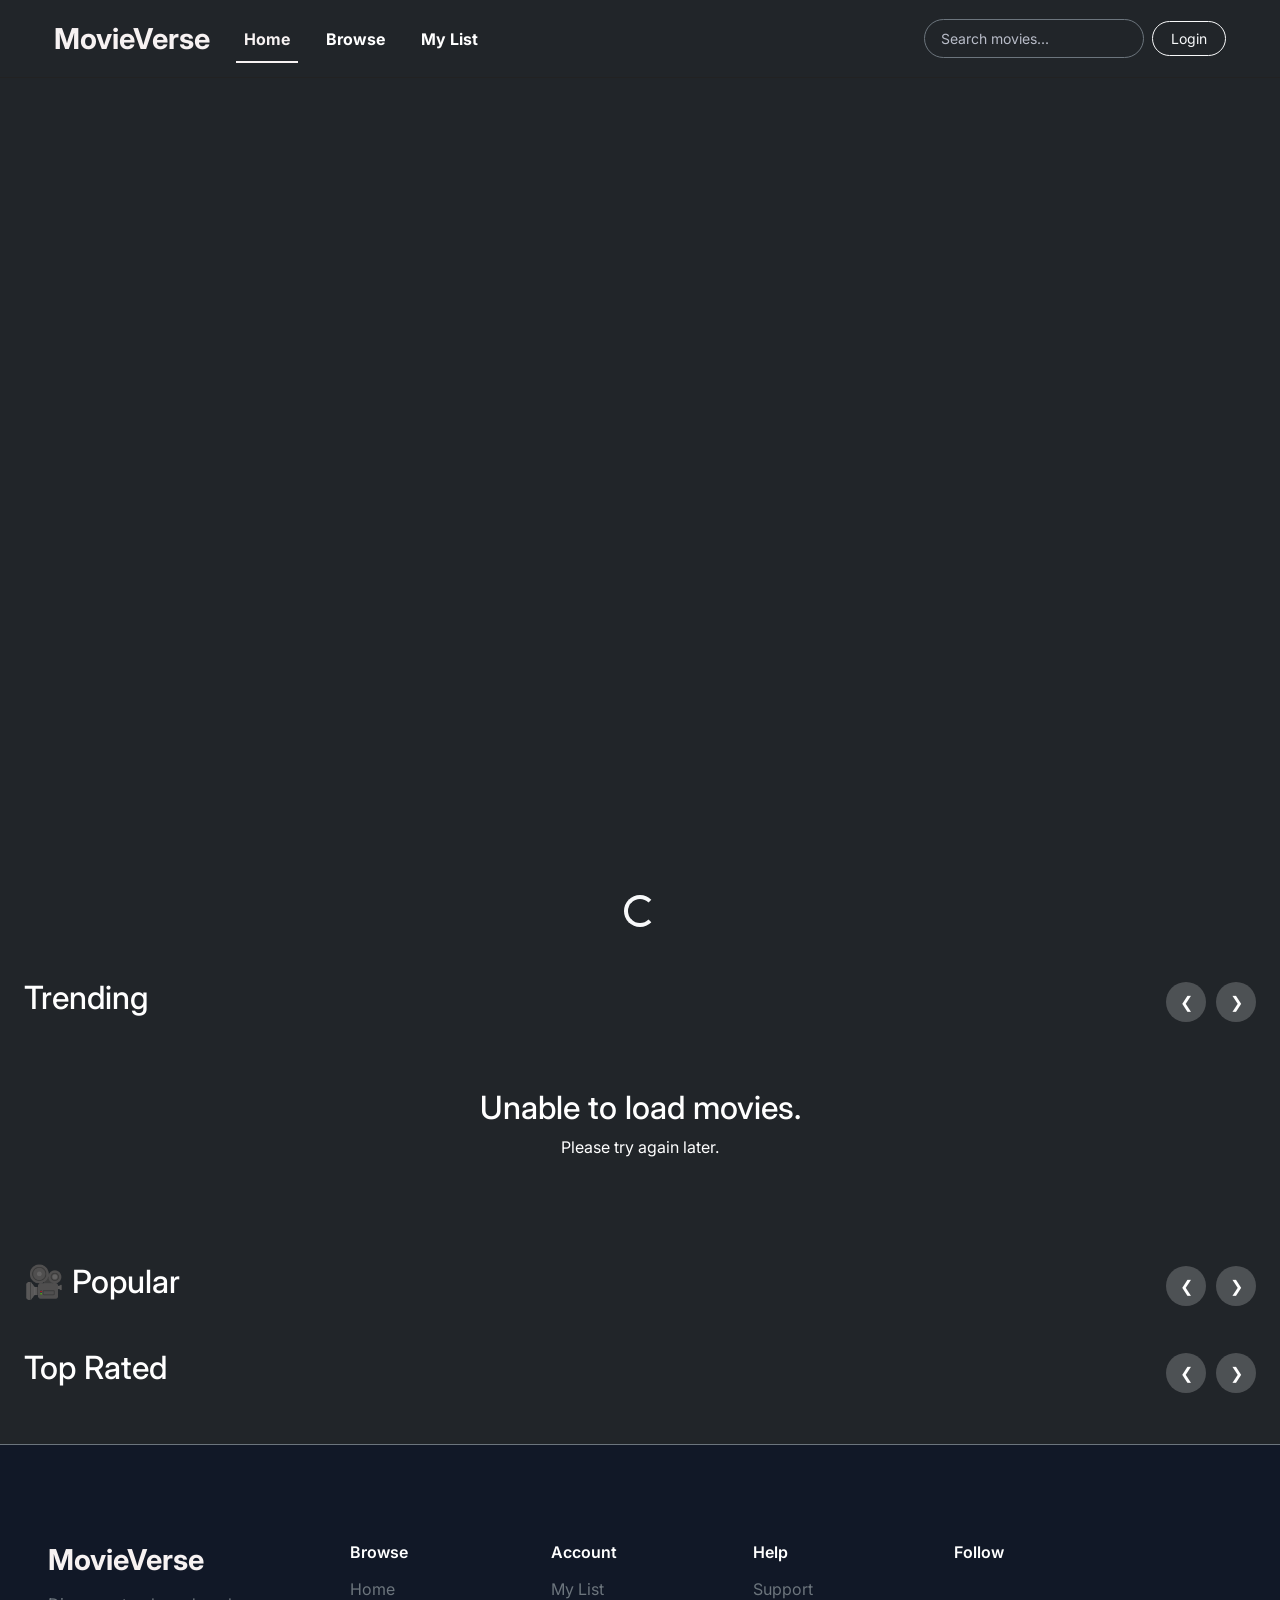
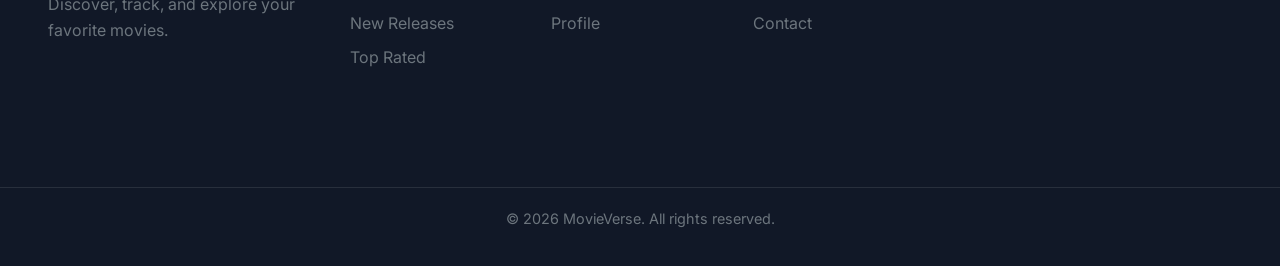
==== index.html @ 8e466d8c "Move index.html to root" ====
<!DOCTYPE html>
<html lang="en" data-bs-theme="dark">
  <head>
    <meta charset="UTF-8" />
    <meta name="viewport" content="width=device-width, initial-scale=1.0" />
    <title>MovieVerse</title>

    <link rel="preconnect" href="https://fonts.googleapis.com" />
    <link rel="preconnect" href="https://fonts.gstatic.com" crossorigin />
    <link
      href="https://fonts.googleapis.com/css2?family=Archivo+Black&family=Inter:ital,opsz,wght@0,14..32,100..900;1,14..32,100..900&family=Roboto+Serif:ital,opsz,wght@0,8..144,100..900;1,8..144,100..900&display=swap"
      rel="stylesheet"
    />

    <!-- Bootstrap CSS -->
    <link
      href="https://cdn.jsdelivr.net/npm/bootstrap@5.3.3/dist/css/bootstrap.min.css"
      rel="stylesheet"
    />

    <!-- Custom CSS (Adjust path if style.css is in a different folder) -->
    <link rel="stylesheet" href="../CSS/style.css" />
  </head>
  <body class="bg-dark text-white">
    <header class="w-100 top-0 z-3 bg-dark">
      <nav class="navbar navbar-expand-lg navbar-dark bg-dark">
        <div class="container-fluid px-4">
          <a class="nav-header text-white navbar-brand fw-bolder" href="#"
            >MovieVerse</a>
          <button
            class="navbar-toggler"
            type="button"
            data-bs-toggle="collapse"
            data-bs-target="#navMain"
          >
            <span class="navbar-toggler-icon"></span>
          </button>
          <div class="collapse navbar-collapse" id="navMain">
            <ul class="navbar-nav me-auto mb-2 mb-lg-0">
              <li class="nav-item">
                <a class="nav-link active fw-bold" href="#home">Home</a>
              </li>
              <li class="nav-item">
                <a class="nav-link fw-bold" href="#rows">Browse</a>
              </li>
              <li class="nav-item">
                <a href="mylist.html" class="nav-link fw-bold">My List</a>
              </li>
            </ul>
            <div class="d-flex align-items-center gap-2 mt-2 mt-lg-0">
              <input
                type="search"
                id="searchInput"
                class="form-control form-control-sm bg-transparent text-white border-secondary"
                placeholder="Search movies..."
                aria-label="Search movies"
              />

              <div id="authSection">

<a href="login.html" 
class="btn btn-outline-light">
Login
</a>

<a href="signup.html"
class="btn btn-primary">
Sign Up
</a>

</div>
            </div>
          </div>
        </div>
      </nav>
    </header>

    <section id="heroCarousel" class="hero-carousel"></section>
    <main>
      <section id="rows" class="mt-4 px-4">
        <div id="loader" class="text-center py-5">
          <div class="spinner-border text-light"></div>
        </div>
        
<section class="movie-section">
  <div class="section-header">
    <h2>Trending</h2>

    <div class="slider-controls">
      <button class="prev-btn">❮</button>
      <button class="next-btn">❯</button>
    </div>
  </div>

  <div id="trendingMovies"></div>
</section>



<section class="movie-section">
  <div class="section-header">
    <h2>🎥 Popular</h2>

    <div class="slider-controls">
      <button class="prev-btn">❮</button>
      <button class="next-btn">❯</button>
    </div>
  </div>

  <div id="popularMovies"></div>
</section>

 

<section class="movie-section">
  <div class="section-header">
    <h2> Top Rated</h2>

    <div class="slider-controls">
      <button class="prev-btn">❮</button>
      <button class="next-btn">❯</button>
    </div>
  </div>

  <div id="topRatedMovies"></div>
</section>
      </section>




     
    </main>

    <footer class="footer mt-5 border-top border-secondary">
      <div class="container-fluid px-5 py-5">
        <div class="row">
          <div class="col-md-3 mb-4">
            <h5 class="footer-logo">MovieVerse</h5>
            <p class="footer-text text-secondary">
              Discover, track, and explore your favorite movies.
            </p>
          </div>

          <div class="col-6 col-md-2 mb-4">
            <h6>Browse</h6>
            <ul class="list-unstyled">
              <li>
                <a href="index.html" class="text-secondary text-decoration-none"
                  >Home</a
                >
              </li>
              <li>
                <a
                  href="NewRes.html"
                  class="text-secondary text-decoration-none"
                  >New Releases</a
                >
              </li>
              <li>
                <a
                  href="TopRated.html"
                  class="text-secondary text-decoration-none"
                  >Top Rated</a
                >
              </li>
            </ul>
          </div>

          <div class="col-6 col-md-2 mb-4">
            <h6>Account</h6>
            <ul class="list-unstyled">
              <li>
                <a
                  href="mylist.html"
                  class="text-secondary text-decoration-none"
                  >My List</a
                >
              </li>
              <li>
                <a href="#" class="text-secondary text-decoration-none"
                  >Profile</a
                >
              </li>
            </ul>
          </div>

          <div class="col-6 col-md-2 mb-4">
            <h6>Help</h6>
            <ul class="list-unstyled">
              <li>
                <a href="#" class="text-secondary text-decoration-none"
                  >Support</a
                >
              </li>
              <li>
                <a
                  href="contact.html"
                  class="text-secondary text-decoration-none"
                  >Contact</a
                >
              </li>
            </ul>
          </div>

          <div class="col-md-3 mb-4">
            <h6>Follow</h6>
            
            </div>
          </div>
        </div>

        <hr class="border-secondary" />

        <p class="text-center footer-copy text-secondary">
          © 2026 MovieVerse. All rights reserved.
        </p>
      </div>
    </footer>

    <div id="toast" class="toast-box"></div>
    <button
      id="scrollTopBtn"
      class="btn btn-primary rounded-circle position-fixed bottom-0 end-0 m-4"
      style="display: none"
    >
      ↑
    </button>

    <script src="https://cdn.jsdelivr.net/npm/bootstrap@5.3.3/dist/js/bootstrap.bundle.min.js"></script>
    <script type="module" src="../JavaScript/app.js"></script>
  </body>
</html>
---- CSS/style.css ----
@import url("variables.css");
@import url("navbar.css");
@import url("hero.css");
@import url("cards.css");
@import url("components.css");
@import url("footer.css");
@import url("animations.css");
@import url("responsive.css");

.hero-carousel {
    position: relative;
    width: 100%;
    height: 75vh;
    overflow: hidden;
    
}

.hero-slide {
    position: absolute;
    inset: 0;
    display: none;
    
}

.hero-slide.active {
    display: block;
}

.hero-slide img {
    width: 100%;
    height: 100%;
    object-fit: cover;
}

.hero-slide::after {
    content: "";
    position: absolute;
    inset: 0;
    background: linear-gradient(
        to right,
        rgba(0,0,0,.8),
        rgba(0,0,0,.3),
        rgba(0,0,0,.8)
    );
}

.hero-content {
    position: absolute;
    top: 50%;
    left: 70px;
    transform: translateY(-50%);
    z-index: 2;
    max-width: 500px;
    color: white;
}

.hero-content h1 {
    font-size: 3.5rem;
    margin-bottom: 15px;
}

.hero-content p {
    font-size: 1.1rem;
    margin-bottom: 20px;
}

.hero-content button {
    padding: 12px 24px;
    border-radius: 8px;
    cursor: pointer;
}

.prev,
.next {
    position: absolute;
    top: 50%;
    transform: translateY(-50%);
    width: 50px;
    height: 50px;

    display: flex;
    align-items: center;
    justify-content: center;

    border: none;
    border-radius: 50%;

    background: rgba(0, 0, 0, 0.5);
    color: white;

    font-size: 28px;
    font-weight: bold;
    line-height: 1;

    cursor: pointer;
    z-index: 100;
    transition: 0.3s;
}

.prev:hover,
.next:hover {
    background: rgba(0, 0, 0, 0.8);
}

.prev {
    left: 20px;
}

.next {
    right: 20px;
}
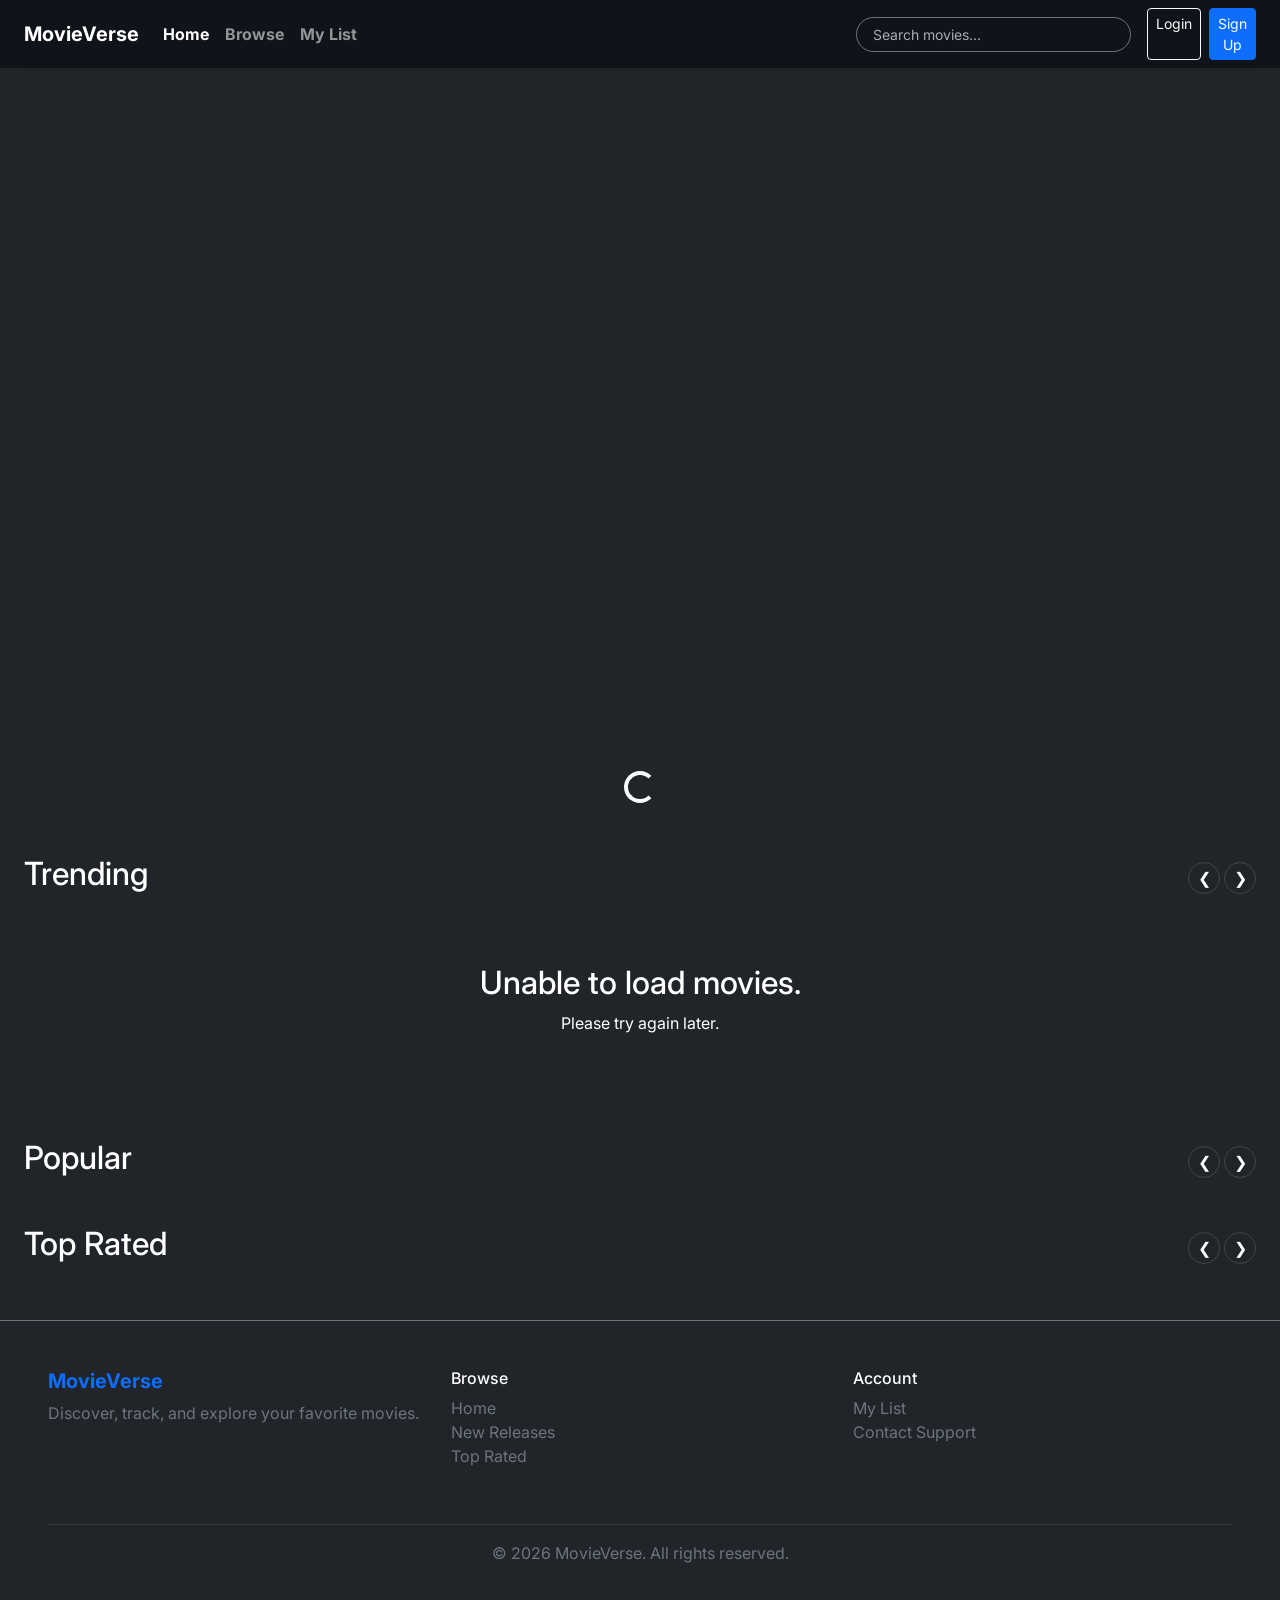
==== commit f9f070e6: "update" ====
--- a/index.html
+++ b/index.html
@@ -5,229 +5,146 @@
     <meta name="viewport" content="width=device-width, initial-scale=1.0" />
     <title>MovieVerse</title>
 
+    <!-- Fonts -->
     <link rel="preconnect" href="https://fonts.googleapis.com" />
     <link rel="preconnect" href="https://fonts.gstatic.com" crossorigin />
-    <link
-      href="https://fonts.googleapis.com/css2?family=Archivo+Black&family=Inter:ital,opsz,wght@0,14..32,100..900;1,14..32,100..900&family=Roboto+Serif:ital,opsz,wght@0,8..144,100..900;1,8..144,100..900&display=swap"
-      rel="stylesheet"
-    />
+    <link href="https://fonts.googleapis.com/css2?family=Inter:wght@400;600;700&display=swap" rel="stylesheet" />
 
     <!-- Bootstrap CSS -->
-    <link
-      href="https://cdn.jsdelivr.net/npm/bootstrap@5.3.3/dist/css/bootstrap.min.css"
-      rel="stylesheet"
-    />
+    <link href="https://cdn.jsdelivr.net/npm/bootstrap@5.3.3/dist/css/bootstrap.min.css" rel="stylesheet" />
 
-    <!-- Custom CSS (Adjust path if style.css is in a different folder) -->
-    <link rel="stylesheet" href="../CSS/style.css" />
+    <!-- Custom CSS -->
+    <link rel="stylesheet" href="./CSS/style.css" />
   </head>
+
   <body class="bg-dark text-white">
-    <header class="w-100 top-0 z-3 bg-dark">
+    <!-- NAVBAR -->
+    <header class="w-100 top-0 z-3 sticky-top">
       <nav class="navbar navbar-expand-lg navbar-dark bg-dark">
         <div class="container-fluid px-4">
-          <a class="nav-header text-white navbar-brand fw-bolder" href="#"
-            >MovieVerse</a>
-          <button
-            class="navbar-toggler"
-            type="button"
-            data-bs-toggle="collapse"
-            data-bs-target="#navMain"
-          >
+          <a class="nav-header text-white navbar-brand fw-bolder" href="#">MovieVerse</a>
+          
+          <button class="navbar-toggler" type="button" data-bs-toggle="collapse" data-bs-target="#navMain">
             <span class="navbar-toggler-icon"></span>
           </button>
+          
           <div class="collapse navbar-collapse" id="navMain">
             <ul class="navbar-nav me-auto mb-2 mb-lg-0">
-              <li class="nav-item">
-                <a class="nav-link active fw-bold" href="#home">Home</a>
-              </li>
-              <li class="nav-item">
-                <a class="nav-link fw-bold" href="#rows">Browse</a>
-              </li>
-              <li class="nav-item">
-                <a href="mylist.html" class="nav-link fw-bold">My List</a>
-              </li>
+              <li class="nav-item"><a class="nav-link active fw-bold" href="#home">Home</a></li>
+              <li class="nav-item"><a class="nav-link fw-bold" href="#rows">Browse</a></li>
+              <li class="nav-item"><a class="nav-link fw-bold" href="./HTML/mylist.html">My List</a></li>
             </ul>
-            <div class="d-flex align-items-center gap-2 mt-2 mt-lg-0">
-              <input
-                type="search"
-                id="searchInput"
-                class="form-control form-control-sm bg-transparent text-white border-secondary"
-                placeholder="Search movies..."
-                aria-label="Search movies"
-              />
-
-              <div id="authSection">
-
-<a href="login.html" 
-class="btn btn-outline-light">
-Login
-</a>
-
-<a href="signup.html"
-class="btn btn-primary">
-Sign Up
-</a>
-
-</div>
+            
+            <div class="d-flex align-items-center gap-3 mt-2 mt-lg-0">
+              <input type="search" id="searchInput" class="form-control form-control-sm bg-transparent text-white border-secondary" placeholder="Search movies..." />
+              
+              <div id="authSection" class="d-flex gap-2">
+                <a href="./HTML/login.html" class="btn btn-outline-light btn-sm">Login</a>
+                <a href="./HTML/signup.html" class="btn btn-primary btn-sm">Sign Up</a>
+              </div>
             </div>
           </div>
         </div>
       </nav>
     </header>
 
+    <!-- HERO CAROUSEL -->
     <section id="heroCarousel" class="hero-carousel"></section>
-    <main>
-      <section id="rows" class="mt-4 px-4">
-        <div id="loader" class="text-center py-5">
-          <div class="spinner-border text-light"></div>
+
+    <!-- MOVIE ROWS -->
+    <main id="rows" class="mt-4 px-4">
+      <div id="loader" class="text-center py-5">
+        <div class="spinner-border text-light"></div>
+      </div>
+      
+      <section class="movie-section">
+        <div class="section-header">
+          <h2>Trending</h2>
+          <div class="slider-controls">
+            <button class="prev-btn">❮</button>
+            <button class="next-btn">❯</button>
+          </div>
         </div>
-        
-<section class="movie-section">
-  <div class="section-header">
-    <h2>Trending</h2>
-
-    <div class="slider-controls">
-      <button class="prev-btn">❮</button>
-      <button class="next-btn">❯</button>
-    </div>
-  </div>
-
-  <div id="trendingMovies"></div>
-</section>
-
-
-
-<section class="movie-section">
-  <div class="section-header">
-    <h2>🎥 Popular</h2>
-
-    <div class="slider-controls">
-      <button class="prev-btn">❮</button>
-      <button class="next-btn">❯</button>
-    </div>
-  </div>
-
-  <div id="popularMovies"></div>
-</section>
-
- 
-
-<section class="movie-section">
-  <div class="section-header">
-    <h2> Top Rated</h2>
-
-    <div class="slider-controls">
-      <button class="prev-btn">❮</button>
-      <button class="next-btn">❯</button>
-    </div>
-  </div>
-
-  <div id="topRatedMovies"></div>
-</section>
+        <div id="trendingMovies"></div>
       </section>
 
+      <section class="movie-section">
+        <div class="section-header">
+          <h2>Popular</h2>
+          <div class="slider-controls">
+            <button class="prev-btn">❮</button>
+            <button class="next-btn">❯</button>
+          </div>
+        </div>
+        <div id="popularMovies"></div>
+      </section>
 
-
-
-     
+      <section class="movie-section">
+        <div class="section-header">
+          <h2>Top Rated</h2>
+          <div class="slider-controls">
+            <button class="prev-btn">❮</button>
+            <button class="next-btn">❯</button>
+          </div>
+        </div>
+        <div id="topRatedMovies"></div>
+      </section>
     </main>
 
+    <!-- FOOTER -->
     <footer class="footer mt-5 border-top border-secondary">
       <div class="container-fluid px-5 py-5">
         <div class="row">
-          <div class="col-md-3 mb-4">
-            <h5 class="footer-logo">MovieVerse</h5>
-            <p class="footer-text text-secondary">
-              Discover, track, and explore your favorite movies.
-            </p>
+          <div class="col-md-4 mb-4">
+            <h5 class="text-primary fw-bold">MovieVerse</h5>
+            <p class="text-secondary">Discover, track, and explore your favorite movies.</p>
           </div>
 
-          <div class="col-6 col-md-2 mb-4">
+          <div class="col-6 col-md-4 mb-4">
             <h6>Browse</h6>
             <ul class="list-unstyled">
-              <li>
-                <a href="index.html" class="text-secondary text-decoration-none"
-                  >Home</a
-                >
-              </li>
-              <li>
-                <a
-                  href="NewRes.html"
-                  class="text-secondary text-decoration-none"
-                  >New Releases</a
-                >
-              </li>
-              <li>
-                <a
-                  href="TopRated.html"
-                  class="text-secondary text-decoration-none"
-                  >Top Rated</a
-                >
-              </li>
+              <li><a href="#" class="text-secondary text-decoration-none">Home</a></li>
+              <li><a href="#trendingMovies" class="text-secondary text-decoration-none">New Releases</a></li>
+              <li><a href="#topRatedMovies" class="text-secondary text-decoration-none">Top Rated</a></li>
             </ul>
           </div>
 
-          <div class="col-6 col-md-2 mb-4">
+          <div class="col-6 col-md-4 mb-4">
             <h6>Account</h6>
             <ul class="list-unstyled">
-              <li>
-                <a
-                  href="mylist.html"
-                  class="text-secondary text-decoration-none"
-                  >My List</a
-                >
-              </li>
-              <li>
-                <a href="#" class="text-secondary text-decoration-none"
-                  >Profile</a
-                >
-              </li>
+              <li><a href="./HTML/mylist.html" class="text-secondary text-decoration-none">My List</a></li>
+              <li><a href="./HTML/contact.html" class="text-secondary text-decoration-none">Contact Support</a></li>
             </ul>
           </div>
+        </div>
+        <hr class="border-secondary" />
+        <p class="text-center text-secondary m-0">© 2026 MovieVerse. All rights reserved.</p>
+      </div>
+    </footer>
 
-          <div class="col-6 col-md-2 mb-4">
-            <h6>Help</h6>
-            <ul class="list-unstyled">
-              <li>
-                <a href="#" class="text-secondary text-decoration-none"
-                  >Support</a
-                >
-              </li>
-              <li>
-                <a
-                  href="contact.html"
-                  class="text-secondary text-decoration-none"
-                  >Contact</a
-                >
-              </li>
-            </ul>
+    <!-- UTILITIES -->
+    <div id="toast" class="toast-box"></div>
+    <button id="scrollTopBtn" class="btn btn-primary rounded-circle position-fixed bottom-0 end-0 m-4" style="display: none;">↑</button>
+
+    <!-- TRAILER MODAL (MUST BE HERE FOR THE POPUP TO WORK) -->
+    <div class="modal fade" id="trailerModal" tabindex="-1" aria-hidden="true">
+      <div class="modal-dialog modal-lg modal-dialog-centered">
+        <div class="modal-content bg-dark border-secondary">
+          <div class="modal-header border-secondary">
+            <h5 class="modal-title text-white">Trailer</h5>
+            <button type="button" class="btn-close btn-close-white" data-bs-dismiss="modal" aria-label="Close"></button>
           </div>
-
-          <div class="col-md-3 mb-4">
-            <h6>Follow</h6>
-            
+          <div class="modal-body p-0">
+            <div class="ratio ratio-16x9" id="trailerContainer">
+              <!-- Video injects here -->
             </div>
           </div>
         </div>
+      </div>
+    </div>
 
-        <hr class="border-secondary" />
-
-        <p class="text-center footer-copy text-secondary">
-          © 2026 MovieVerse. All rights reserved.
-        </p>
-      </div>
-    </footer>
-
-    <div id="toast" class="toast-box"></div>
-    <button
-      id="scrollTopBtn"
-      class="btn btn-primary rounded-circle position-fixed bottom-0 end-0 m-4"
-      style="display: none"
-    >
-      ↑
-    </button>
-
+    <!-- SCRIPTS -->
     <script src="https://cdn.jsdelivr.net/npm/bootstrap@5.3.3/dist/js/bootstrap.bundle.min.js"></script>
-    <script type="module" src="../JavaScript/app.js"></script>
+    <script type="module" src="./JavaScript/app.js"></script>
   </body>
-</html>
+</html>
--- a/CSS/style.css
+++ b/CSS/style.css
@@ -1,25 +1,56 @@
-@import url("variables.css");
-@import url("navbar.css");
-@import url("hero.css");
-@import url("cards.css");
-@import url("components.css");
-@import url("footer.css");
-@import url("animations.css");
-@import url("responsive.css");
+@import url("https://fonts.googleapis.com/css2?family=Inter:wght@400;600;700&display=swap");
 
+:root {
+    --bg: #0d1117;
+    --card: #161b22;
+    --gray: #b8bcc8;
+    --transition: 0.2s ease-in-out;
+}
+
+body {
+    font-family: "Inter", sans-serif;
+    background: var(--bg);
+    color: #fff;
+    overflow-x: hidden;
+}
+
+/* Minimal Scrollbar */
+::-webkit-scrollbar { width: 8px; }
+::-webkit-scrollbar-thumb { background: #333; border-radius: 4px; }
+::-webkit-scrollbar-track { background: var(--bg); }
+
+/* --- NAVBAR --- */
+.navbar {
+    background: rgba(13, 17, 23, 0.85) !important;
+    backdrop-filter: blur(10px);
+    border-bottom: 1px solid #222;
+}
+
+#searchInput {
+    background: var(--card);
+    color: #fff;
+    border: 1px solid #333;
+    border-radius: 20px;
+    padding: 6px 16px;
+}
+
+#searchInput:focus {
+    border-color: #666;
+    box-shadow: none;
+    outline: none;
+}
+
+/* --- HERO CAROUSEL --- */
 .hero-carousel {
     position: relative;
-    width: 100%;
-    height: 75vh;
+    height: 70vh;
     overflow: hidden;
-    
 }
 
 .hero-slide {
     position: absolute;
     inset: 0;
     display: none;
-    
 }
 
 .hero-slide.active {
@@ -36,76 +67,132 @@
     content: "";
     position: absolute;
     inset: 0;
-    background: linear-gradient(
-        to right,
-        rgba(0,0,0,.8),
-        rgba(0,0,0,.3),
-        rgba(0,0,0,.8)
-    );
+    background: linear-gradient(to right, rgba(13,17,23, 0.95) 0%, rgba(13,17,23, 0.3) 50%, rgba(13,17,23, 0.95) 100%);
 }
 
 .hero-content {
     position: absolute;
     top: 50%;
-    left: 70px;
+    left: 5%;
     transform: translateY(-50%);
     z-index: 2;
     max-width: 500px;
-    color: white;
 }
 
 .hero-content h1 {
-    font-size: 3.5rem;
+    font-weight: 700;
+    font-size: 3rem;
+    margin-bottom: 10px;
+}
+
+/* Carousel Arrows */
+.prev, .next {
+    position: absolute;
+    top: 50%;
+    transform: translateY(-50%);
+    background: rgba(255, 255, 255, 0.1);
+    border: none;
+    color: #fff;
+    width: 40px; 
+    height: 40px;
+    border-radius: 50%;
+    z-index: 10;
+    cursor: pointer;
+    transition: var(--transition);
+}
+
+.prev:hover, .next:hover {
+    background: rgba(255, 255, 255, 0.3);
+}
+
+.prev { left: 15px; }
+.next { right: 15px; }
+
+/* --- MOVIE ROWS & CARDS --- */
+.movie-section {
+    margin-bottom: 40px;
+}
+
+.section-header {
+    display: flex;
+    justify-content: space-between;
+    align-items: center;
     margin-bottom: 15px;
 }
 
-.hero-content p {
-    font-size: 1.1rem;
-    margin-bottom: 20px;
+.movie-row {
+    display: flex;
+    gap: 15px;
+    overflow-x: auto;
+    scroll-behavior: smooth;
+    padding-bottom: 10px;
 }
 
-.hero-content button {
-    padding: 12px 24px;
+/* Hides the scrollbar specifically on the horizontal movie rows */
+.movie-row::-webkit-scrollbar {
+    display: none; 
+}
+
+.movie-card {
+    flex: 0 0 180px;
+    background: var(--card);
     border-radius: 8px;
+    overflow: hidden;
+    transition: var(--transition);
     cursor: pointer;
 }
 
-.prev,
-.next {
-    position: absolute;
-    top: 50%;
-    transform: translateY(-50%);
-    width: 50px;
-    height: 50px;
-
-    display: flex;
-    align-items: center;
-    justify-content: center;
-
-    border: none;
-    border-radius: 50%;
-
-    background: rgba(0, 0, 0, 0.5);
-    color: white;
-
-    font-size: 28px;
-    font-weight: bold;
-    line-height: 1;
-
-    cursor: pointer;
-    z-index: 100;
-    transition: 0.3s;
+/* Subtle, elegant hover state instead of large animations */
+.movie-card:hover {
+    transform: translateY(-4px);
+    background: #1e242c;
 }
 
-.prev:hover,
-.next:hover {
-    background: rgba(0, 0, 0, 0.8);
+.movie-card img {
+    width: 100%;
+    height: 260px;
+    object-fit: cover;
 }
 
-.prev {
-    left: 20px;
+.movie-info {
+    padding: 12px;
 }
 
-.next {
-    right: 20px;
+.movie-info h5 {
+    font-size: 0.95rem;
+    margin-bottom: 5px;
+    white-space: nowrap;
+    overflow: hidden;
+    text-overflow: ellipsis; /* Adds '...' if title is too long */
+}
+
+.movie-meta {
+    font-size: 0.85rem;
+    color: var(--gray);
+    display: flex;
+    justify-content: space-between;
+}
+
+/* Small Next/Prev Buttons above rows */
+.slider-controls button {
+    background: transparent;
+    border: 1px solid #444;
+    color: #fff;
+    border-radius: 50%;
+    width: 32px; 
+    height: 32px;
+    cursor: pointer;
+    transition: var(--transition);
+}
+
+.slider-controls button:hover {
+    background: #333;
+}
+
+/* --- RESPONSIVE ADJUSTMENTS --- */
+@media (max-width: 768px) {
+    .hero-carousel { height: 50vh; }
+    .hero-content h1 { font-size: 2rem; }
+    .movie-card { flex: 0 0 140px; }
+    .movie-card img { height: 210px; }
 }
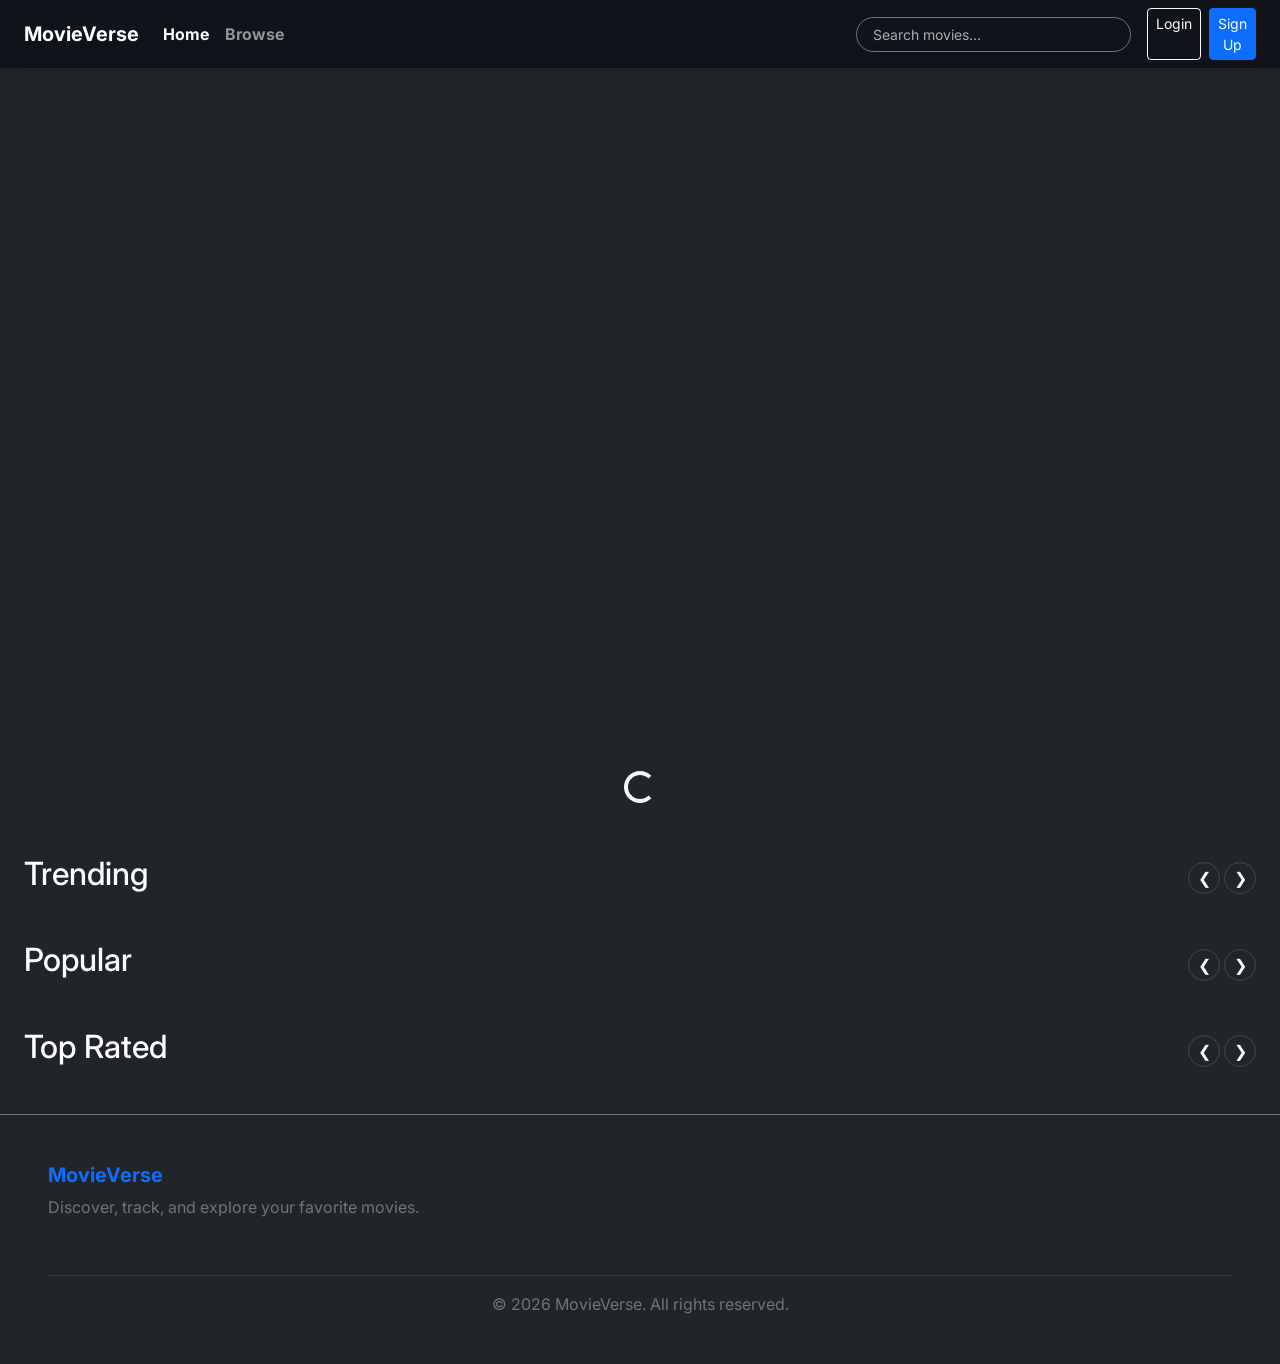
==== commit 7532c767: "update" ====
--- a/index.html
+++ b/index.html
@@ -14,7 +14,7 @@
     <link href="https://cdn.jsdelivr.net/npm/bootstrap@5.3.3/dist/css/bootstrap.min.css" rel="stylesheet" />
 
     <!-- Custom CSS -->
-    <link rel="stylesheet" href="./CSS/style.css" />
+    <link rel="stylesheet" href="./CSS/main.css" />
   </head>
 
   <body class="bg-dark text-white">
@@ -32,7 +32,6 @@
             <ul class="navbar-nav me-auto mb-2 mb-lg-0">
               <li class="nav-item"><a class="nav-link active fw-bold" href="#home">Home</a></li>
               <li class="nav-item"><a class="nav-link fw-bold" href="#rows">Browse</a></li>
-              <li class="nav-item"><a class="nav-link fw-bold" href="./HTML/mylist.html">My List</a></li>
             </ul>
             
             <div class="d-flex align-items-center gap-3 mt-2 mt-lg-0">
@@ -92,29 +91,12 @@
     </main>
 
     <!-- FOOTER -->
-    <footer class="footer mt-5 border-top border-secondary">
+    <footer class="footer mt- border-top border-secondary">
       <div class="container-fluid px-5 py-5">
         <div class="row">
           <div class="col-md-4 mb-4">
             <h5 class="text-primary fw-bold">MovieVerse</h5>
             <p class="text-secondary">Discover, track, and explore your favorite movies.</p>
-          </div>
-
-          <div class="col-6 col-md-4 mb-4">
-            <h6>Browse</h6>
-            <ul class="list-unstyled">
-              <li><a href="#" class="text-secondary text-decoration-none">Home</a></li>
-              <li><a href="#trendingMovies" class="text-secondary text-decoration-none">New Releases</a></li>
-              <li><a href="#topRatedMovies" class="text-secondary text-decoration-none">Top Rated</a></li>
-            </ul>
-          </div>
-
-          <div class="col-6 col-md-4 mb-4">
-            <h6>Account</h6>
-            <ul class="list-unstyled">
-              <li><a href="./HTML/mylist.html" class="text-secondary text-decoration-none">My List</a></li>
-              <li><a href="./HTML/contact.html" class="text-secondary text-decoration-none">Contact Support</a></li>
-            </ul>
           </div>
         </div>
         <hr class="border-secondary" />
--- a/CSS/main.css
+++ b/CSS/main.css
@@ -0,0 +1,17 @@
+
+@import url("https://fonts.googleapis.com/css2?family=Inter:wght@400;600;700&display=swap");
+
+@import url("./variables.css");
+@import url("./scrollbar.css");
+@import url("./navbar.css");
+@import url("./hero.css");
+@import url("./movies.css");
+@import url("./responsive.css");
+
+body {
+  font-family: "Inter", sans-serif;
+  background: var(--bg);
+  color: #fff;
+  overflow-x: hidden;
+}
+
